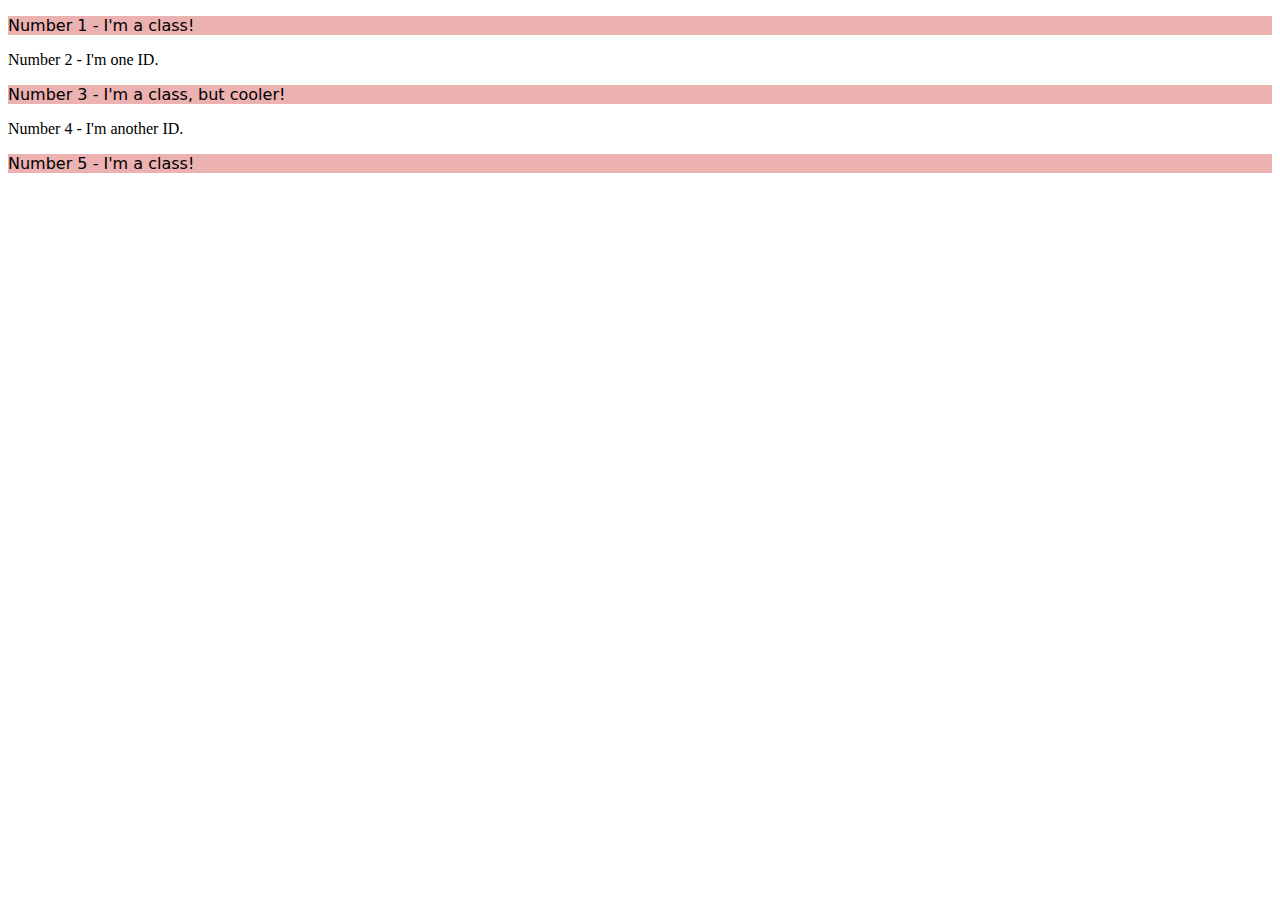
==== foundations/intro-to-css/02-class-id-selectors/index.html @ c84e34de "Create odd-number class and add css styling to it" ====
<!DOCTYPE html>
<html lang="en">
  <head>
    <meta charset="UTF-8">
    <meta http-equiv="X-UA-Compatible" content="IE=edge">
    <meta name="viewport" content="width=device-width, initial-scale=1.0">
    <title>Class and ID Selectors</title>
    <link rel="stylesheet" href="style.css">
  </head>
  <body>
    <p class="odd-number">Number 1 - I'm a class!</p>
    <div>Number 2 - I'm one ID.</div>
    <p class="odd-number">Number 3 - I'm a class, but cooler!</p>
    <div>Number 4 - I'm another ID.</div>
    <p class="odd-number">Number 5 - I'm a class!</p>
  </body>
</html>
---- foundations/intro-to-css/02-class-id-selectors/style.css ----
.odd-number {
    background-color: #ecb1b1;
    font-family: Verdana, "DejaVu Sans", sans-serif;
}
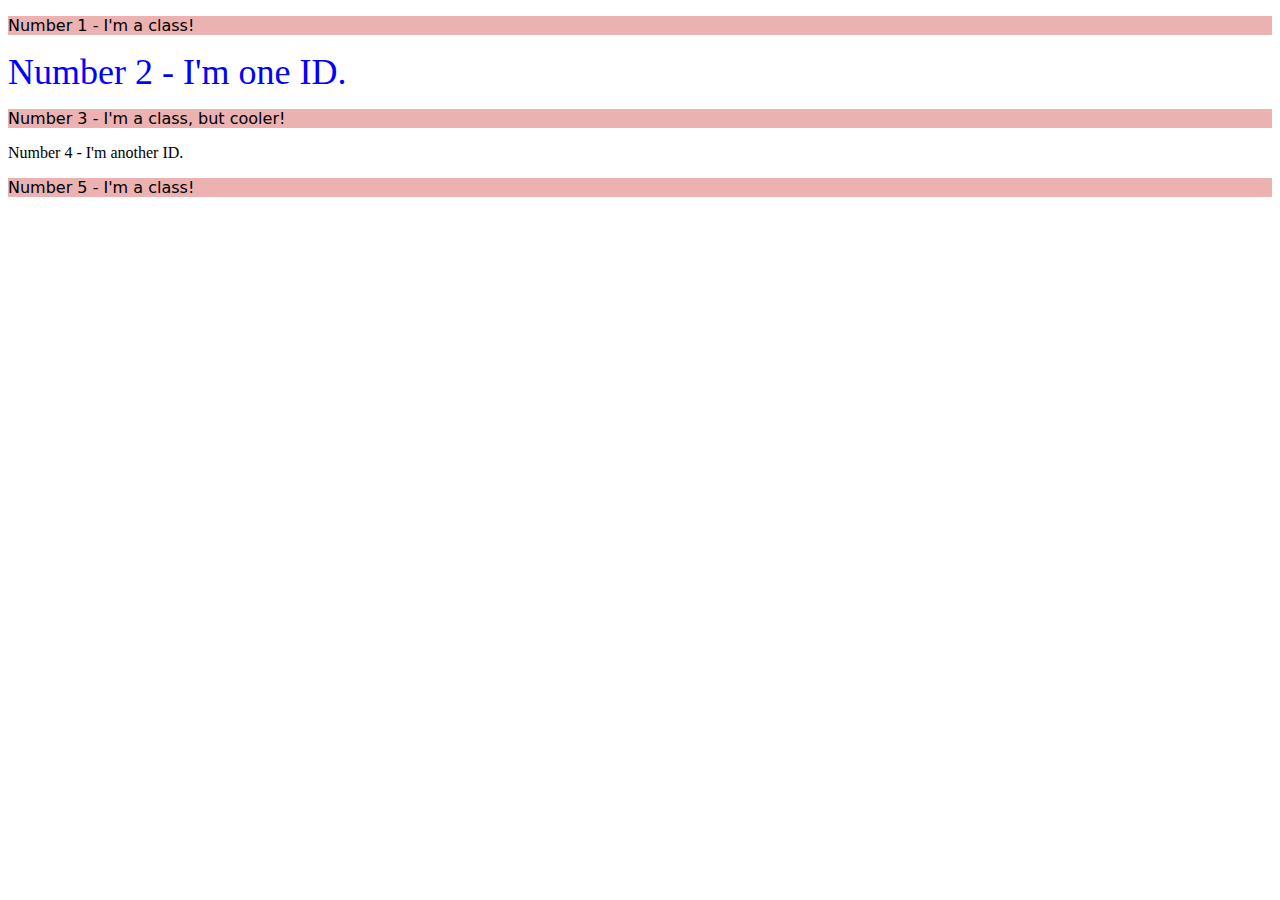
==== commit f3e8bac0: "Create class for second element and add css to it" ====
--- a/foundations/intro-to-css/02-class-id-selectors/index.html
+++ b/foundations/intro-to-css/02-class-id-selectors/index.html
@@ -9,7 +9,7 @@
   </head>
   <body>
     <p class="odd-number">Number 1 - I'm a class!</p>
-    <div>Number 2 - I'm one ID.</div>
+    <div id="second">Number 2 - I'm one ID.</div>
     <p class="odd-number">Number 3 - I'm a class, but cooler!</p>
     <div>Number 4 - I'm another ID.</div>
     <p class="odd-number">Number 5 - I'm a class!</p>
--- a/foundations/intro-to-css/02-class-id-selectors/style.css
+++ b/foundations/intro-to-css/02-class-id-selectors/style.css
@@ -1,4 +1,9 @@
 .odd-number {
     background-color: #ecb1b1;
     font-family: Verdana, "DejaVu Sans", sans-serif;
+}
+
+#second {
+    color:#0000ff;
+    font-size: 36px;
 }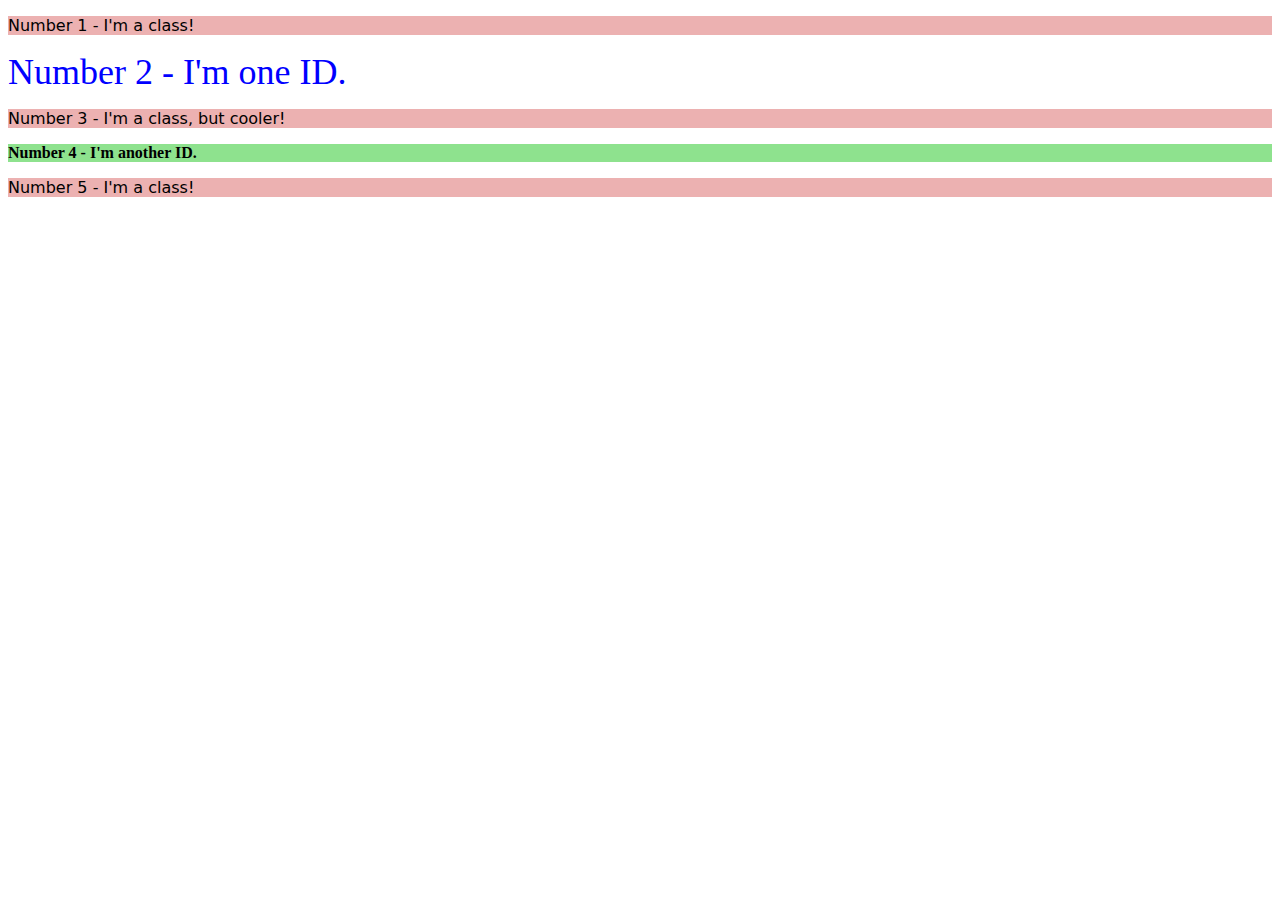
==== commit 3670f0c5: "Create id for forth element and add css to it" ====
--- a/foundations/intro-to-css/02-class-id-selectors/index.html
+++ b/foundations/intro-to-css/02-class-id-selectors/index.html
@@ -11,7 +11,7 @@
     <p class="odd-number">Number 1 - I'm a class!</p>
     <div id="second">Number 2 - I'm one ID.</div>
     <p class="odd-number">Number 3 - I'm a class, but cooler!</p>
-    <div>Number 4 - I'm another ID.</div>
+    <div id="fourth">Number 4 - I'm another ID.</div>
     <p class="odd-number">Number 5 - I'm a class!</p>
   </body>
 </html>--- a/foundations/intro-to-css/02-class-id-selectors/style.css
+++ b/foundations/intro-to-css/02-class-id-selectors/style.css
@@ -6,4 +6,9 @@
 #second {
     color:#0000ff;
     font-size: 36px;
+}
+
+#fourth {
+    background-color: #8ee28e;
+    font-weight: bold;
 }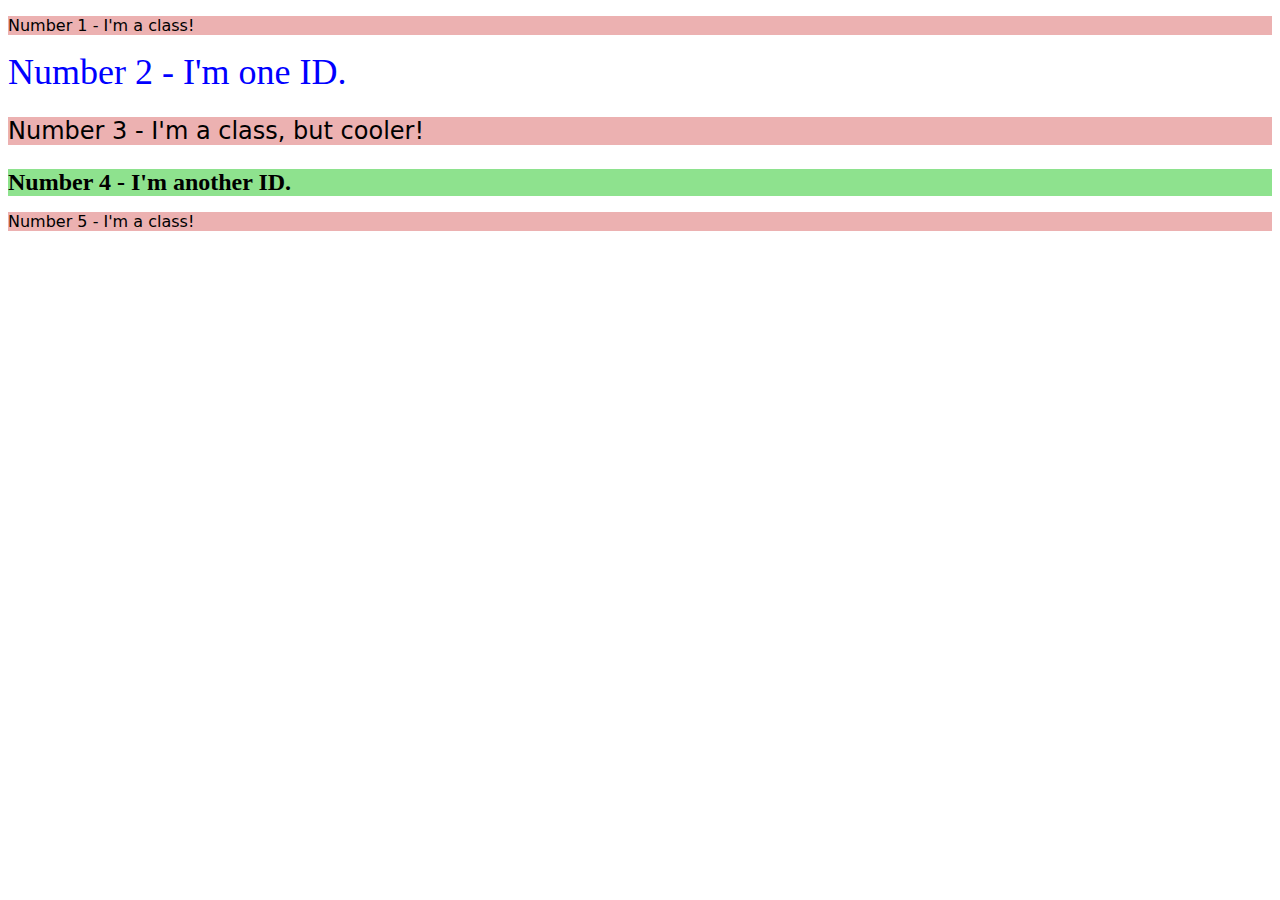
==== commit 78e4259d: "Create class named cooler and add css to it" ====
--- a/foundations/intro-to-css/02-class-id-selectors/index.html
+++ b/foundations/intro-to-css/02-class-id-selectors/index.html
@@ -10,8 +10,8 @@
   <body>
     <p class="odd-number">Number 1 - I'm a class!</p>
     <div id="second">Number 2 - I'm one ID.</div>
-    <p class="odd-number">Number 3 - I'm a class, but cooler!</p>
-    <div id="fourth">Number 4 - I'm another ID.</div>
+    <p class="odd-number cooler">Number 3 - I'm a class, but cooler!</p>
+    <div id="fourth" class="cooler">Number 4 - I'm another ID.</div>
     <p class="odd-number">Number 5 - I'm a class!</p>
   </body>
 </html>--- a/foundations/intro-to-css/02-class-id-selectors/style.css
+++ b/foundations/intro-to-css/02-class-id-selectors/style.css
@@ -11,4 +11,8 @@
 #fourth {
     background-color: #8ee28e;
     font-weight: bold;
+}
+
+.cooler {
+    font-size: 24px;
 }